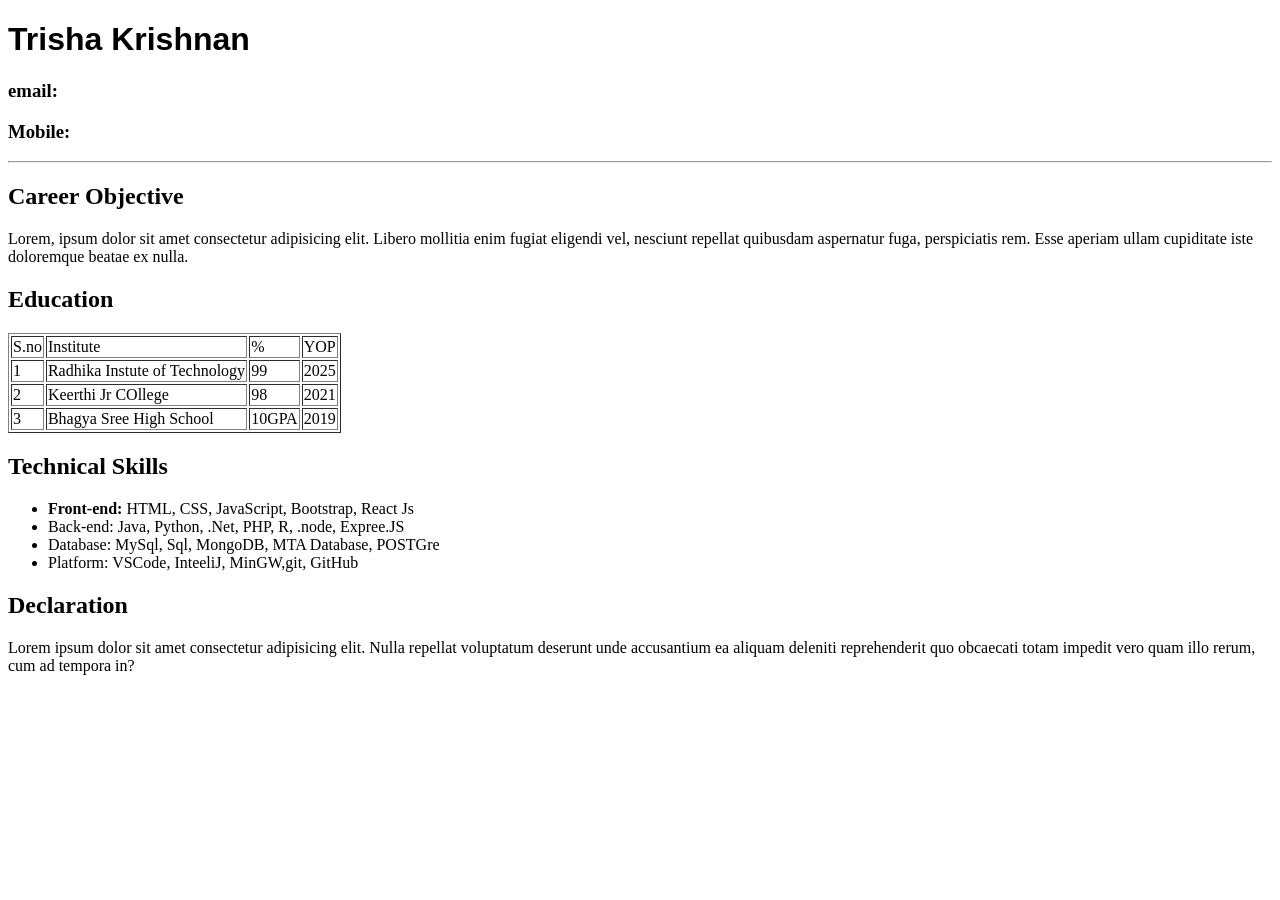
==== index.html @ a90ac5b5 "test" ====
<!DOCTYPE html>
<html lang="en">
<head>
    <meta charset="UTF-8">
    <meta name="viewport" content="width=device-width, initial-scale=1.0">
    <title>Document</title>
    <style>

        h1{
           font-family: Verdana, Geneva, Tahoma, sans-serif;
        }

    </style>
</head>
<body>
    <h1>Trisha Krishnan</h1>
<h3>email:</h3>
<h3>Mobile:</h3>
<hr>
<h2>Career Objective</h2>
<p>Lorem, ipsum dolor sit amet consectetur adipisicing elit. Libero mollitia enim fugiat eligendi vel, nesciunt repellat quibusdam aspernatur fuga, perspiciatis rem. Esse aperiam ullam cupiditate iste doloremque beatae ex nulla.</p>
<h2>Education</h2>
<table border="1px">
    <tr>
        <td>S.no</td>
        <td>Institute</td>
        <td>%</td>
        <td>YOP</td>
    </tr>
    <tr>
        <td>1</td>
        <td>Radhika Instute of Technology</td>
        <td>99</td>
        <td>2025</td>
    </tr>
    <tr>
        <td>2</td>
        <td>Keerthi Jr COllege</td>
        <td>98</td>
        <td>2021</td>
    </tr>
    <tr>
        <td>3</td>
        <td>Bhagya Sree High School</td>
        <td>10GPA</td>
        <td>2019</td>
    </tr>
</table>

<h2>Technical Skills</h2>
<ul>
    <li> <strong>Front-end:</strong> HTML, CSS, JavaScript, Bootstrap, React Js</li>
    <li>Back-end: Java, Python, .Net, PHP, R, .node, Expree.JS</li>
    <li>Database: MySql, Sql, MongoDB, MTA Database, POSTGre</li>
    <li>Platform: VSCode, InteeliJ, MinGW,git, GitHub</li>
</ul>
<h2>Declaration</h2>
<p>Lorem ipsum dolor sit amet consectetur adipisicing elit. Nulla repellat voluptatum deserunt unde accusantium ea aliquam deleniti reprehenderit quo obcaecati totam impedit vero quam illo rerum, cum ad tempora in?</p>

</body>
</html>
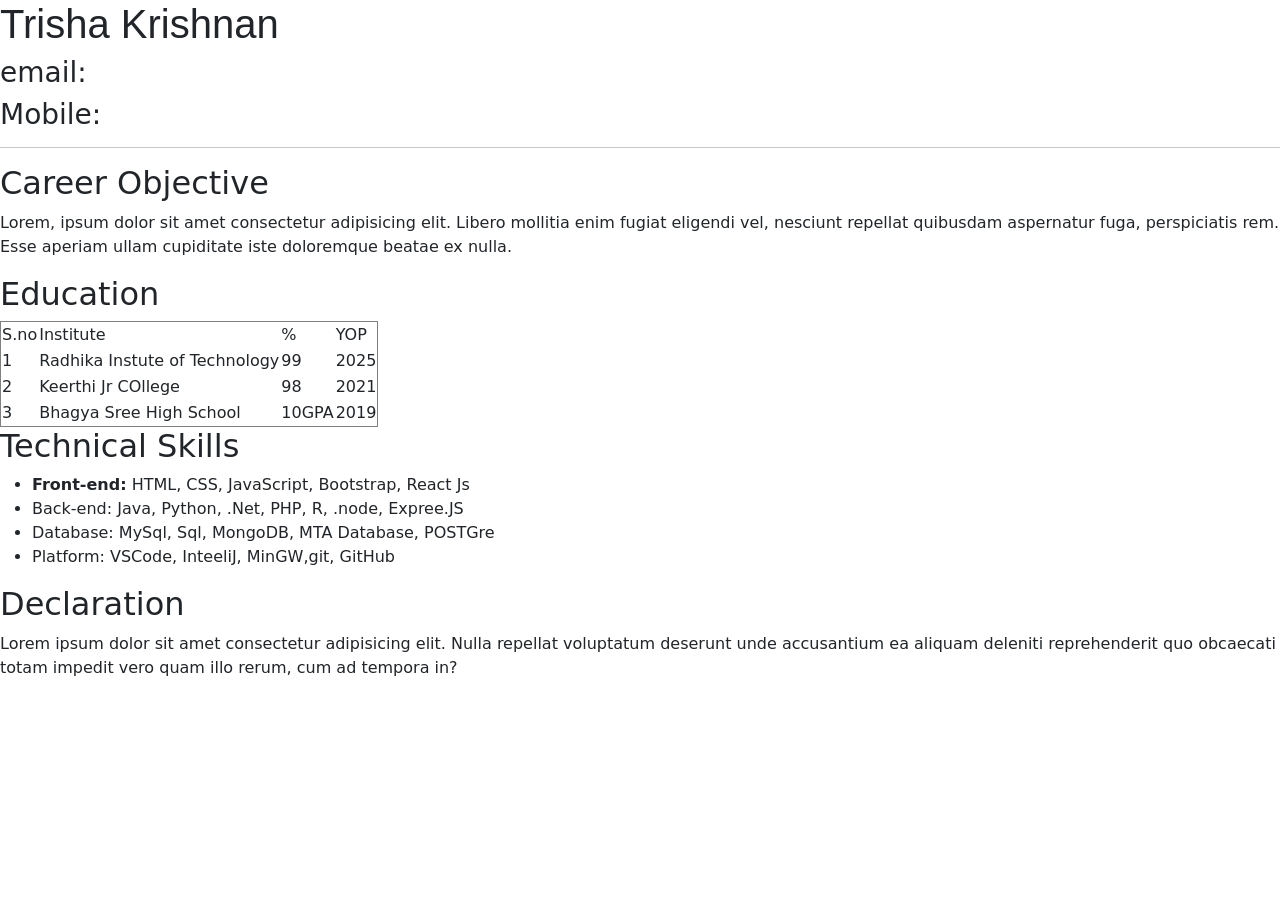
==== commit 69aa3166: "version1" ====
--- a/index.html
+++ b/index.html
@@ -4,6 +4,7 @@
     <meta charset="UTF-8">
     <meta name="viewport" content="width=device-width, initial-scale=1.0">
     <title>Document</title>
+    <link rel="stylesheet" href="./bootstrap-5.0.2-dist/bootstrap-5.0.2-dist/css/bootstrap.min.css">
     <style>
 
         h1{
